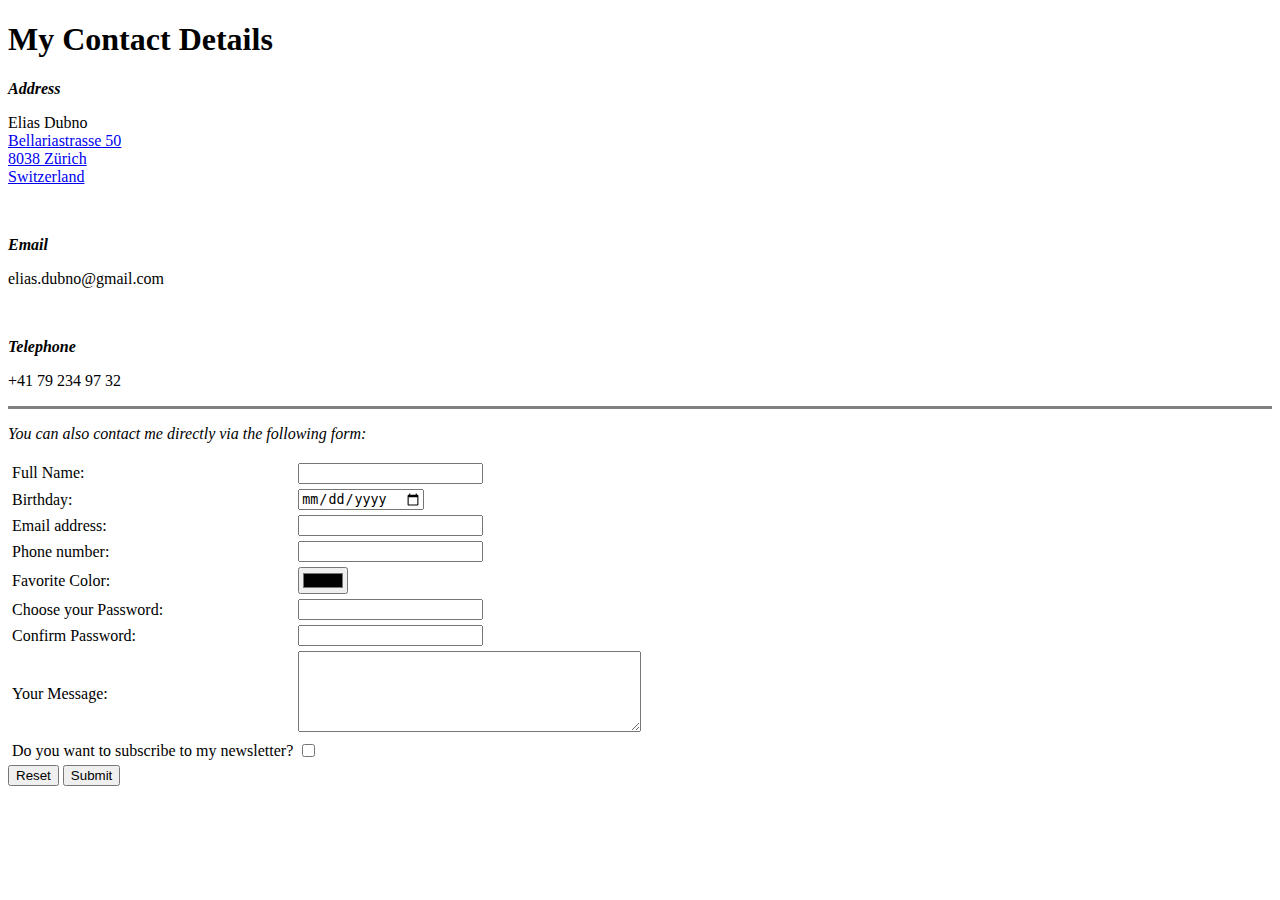
==== contact.html @ c9787c11 "Added initial cv files" ====
<!DOCTYPE html>
<html lang="en" dir="ltr">

<head>
  <meta charset="utf-8">
  <title>Contact Information</title>
</head>

<body>
  <h1>My Contact Details</h1>

  <p><strong><em>Address</em></strong></p>
  <p>
    Elias Dubno <br>
    <a href="https://www.google.ch/maps/place/Bellariastrasse+50,+8038+Z%C3%BCrich/@47.3508141,8.5278028,17z/data=!3m1!4b1!4m5!3m4!1s0x479009e12e049923:0x12c7c3a19be999e0!8m2!3d47.3508105!4d8.5299915?hl=de">Bellariastrasse 50 <br>
      8038 Zürich <br>
      Switzerland </a>
  </p>
  <br>
  <p><strong><em>Email</em></strong></p>
  <p> elias.dubno@gmail.com </p>
  <br>
  <p><strong><em>Telephone</em></strong></p>
  <p> +41 79 234 97 32 </p>

  <hr size="3" noshade>

  <p><em>You can also contact me directly via the following form:</em></p>

  <form enctype="text/plain" action="mailto:elias.dubno@gmail.com" method="post">
    <table cellspacing="3">

      <tr>
        <td> <label> Full Name:</label> </td>
        <td> <input type="text" name="Your Name" value=""> </td>
      </tr>

      <tr>
        <td> <label>Birthday:</label> </td>
        <td> <input type="date" name="Your Birthday" value=""> </td>
      </tr>

      <tr>
        <td> <label> Email address:</label> </td>
        <td> <input type="email" name="Your Email adress" value=""> </td>
      </tr>

      <tr>
        <td> <label>Phone number:</label> </td>
        <td> <input type="tel" name="Your phone number" value=""> </td>
      </tr>

      <tr>
        <td> <label>Favorite Color:</label> </td>
        <td> <input type="color" name="Color" value=""> </td>
      </tr>

      <tr>
        <td> <label>Choose your Password:</label> </td>
        <td> <input type="password" name="PW" value=""> </td>
      </tr>

      <tr>
        <td> <label>Confirm Password:</label> </td>
        <td> <input type="password" name="ConfPW" value=""> </td>
      </tr>

      <tr>
        <td><label>Your Message:</label></td>
        <td><textarea name="Message" rows="5" cols="40"></textarea></td>
      </tr>

      <tr>
        <td><label>Do you want to subscribe to my newsletter?</label></td>
        <td><input type="checkbox" name="Newsletter" value="Yes"></td>
      </tr>

    </table>

    <input type="reset" name="" value="Reset">
    <input type="submit" name="" value="Submit">

  </form>
</body>

</html>
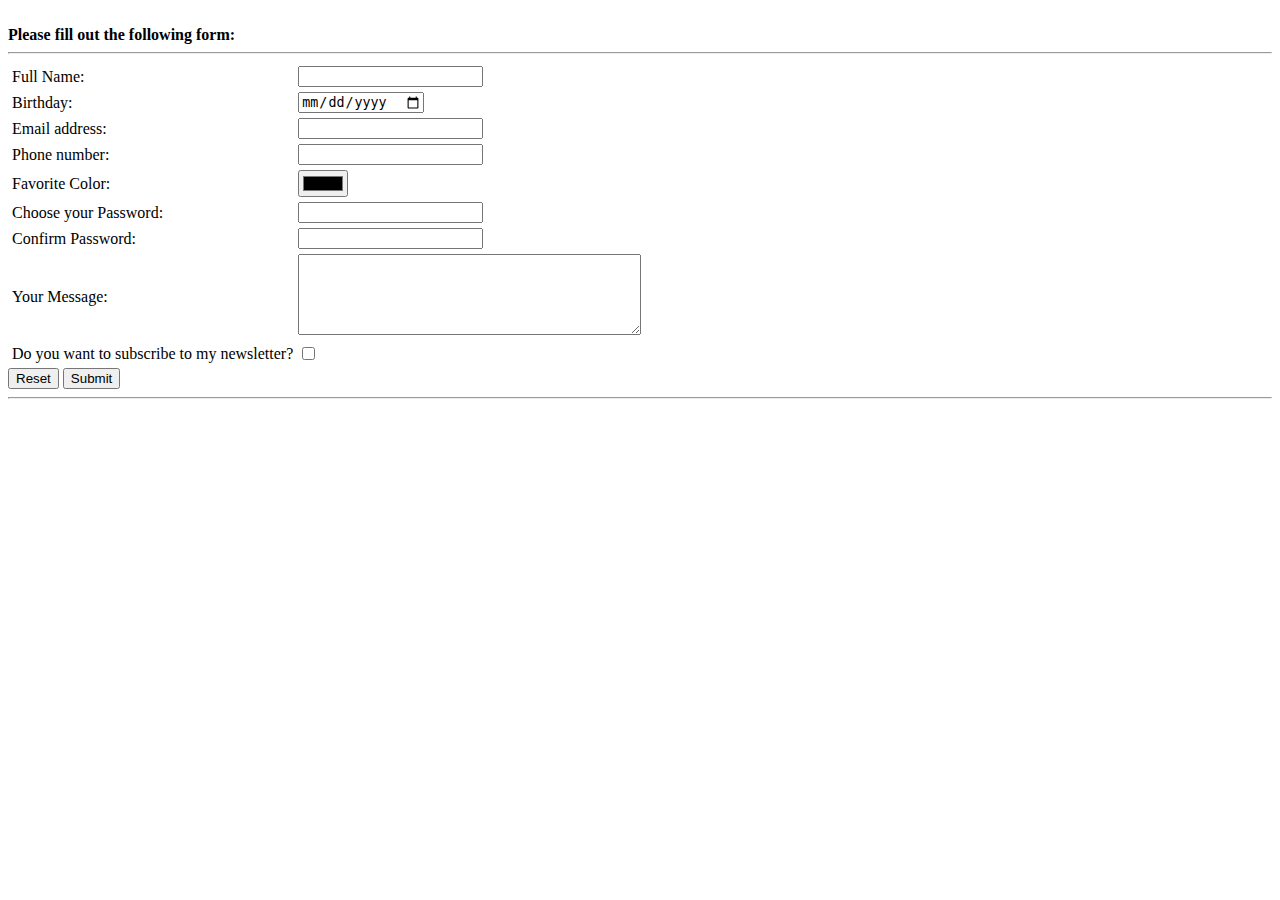
==== commit de3507b9: "Final Changes before first "publishing" my webstie" ====
--- a/contact.html
+++ b/contact.html
@@ -3,29 +3,15 @@
 
 <head>
   <meta charset="utf-8">
-  <title>Contact Information</title>
+  <title>Contact</title>
 </head>
 
 <body>
-  <h1>My Contact Details</h1>
 
-  <p><strong><em>Address</em></strong></p>
-  <p>
-    Elias Dubno <br>
-    <a href="https://www.google.ch/maps/place/Bellariastrasse+50,+8038+Z%C3%BCrich/@47.3508141,8.5278028,17z/data=!3m1!4b1!4m5!3m4!1s0x479009e12e049923:0x12c7c3a19be999e0!8m2!3d47.3508105!4d8.5299915?hl=de">Bellariastrasse 50 <br>
-      8038 Zürich <br>
-      Switzerland </a>
-  </p>
-  <br>
-  <p><strong><em>Email</em></strong></p>
-  <p> elias.dubno@gmail.com </p>
-  <br>
-  <p><strong><em>Telephone</em></strong></p>
-  <p> +41 79 234 97 32 </p>
 
-  <hr size="3" noshade>
-
-  <p><em>You can also contact me directly via the following form:</em></p>
+<br>
+<strong>Please fill out the following form:</strong>
+<hr>
 
   <form enctype="text/plain" action="mailto:elias.dubno@gmail.com" method="post">
     <table cellspacing="3">
@@ -81,6 +67,7 @@
     <input type="submit" name="" value="Submit">
 
   </form>
+  <hr>
 </body>
 
 </html>
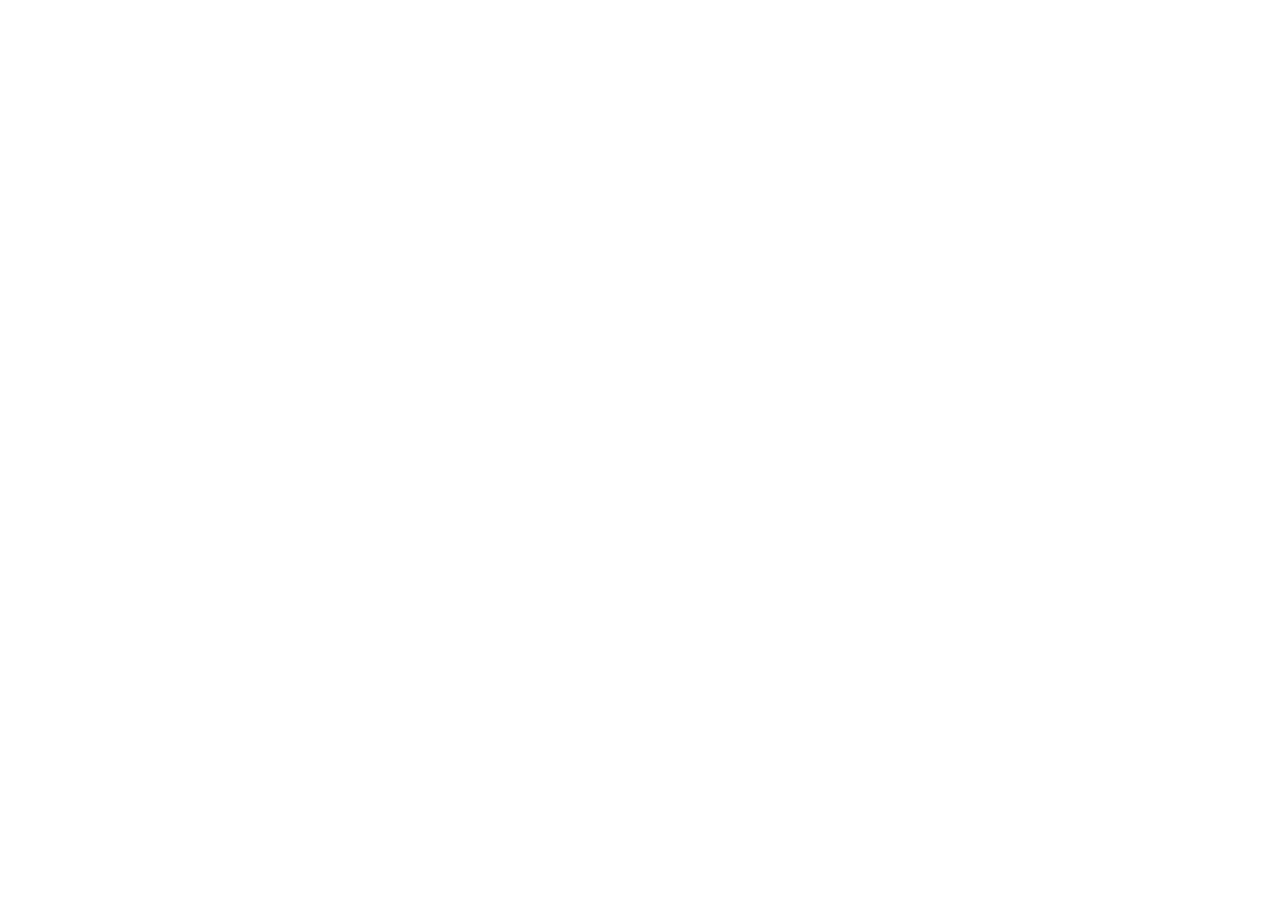
==== commit 6523c135: "Add files via upload" ====
--- a/contact.html
+++ b/contact.html
@@ -1,4 +1,4 @@
-<!DOCTYPE html>
+<!-- <!DOCTYPE html>
 <html lang="en" dir="ltr">
 
 <head>
@@ -9,11 +9,11 @@
 <body>
 
 
-<br>
-<strong>Please fill out the following form:</strong>
-<hr>
+  <br>
+  <strong>Please fill out the following form:</strong>
+  <hr>
 
-  <form enctype="text/plain" action="mailto:elias.dubno@gmail.com" method="post">
+  <form enctype="text/plain" action="mailto:elias.dubno@gmail.com?&subject=Contact" method="post">
     <table cellspacing="3">
 
       <tr>
@@ -71,3 +71,5 @@
 </body>
 
 </html>
+
+-->
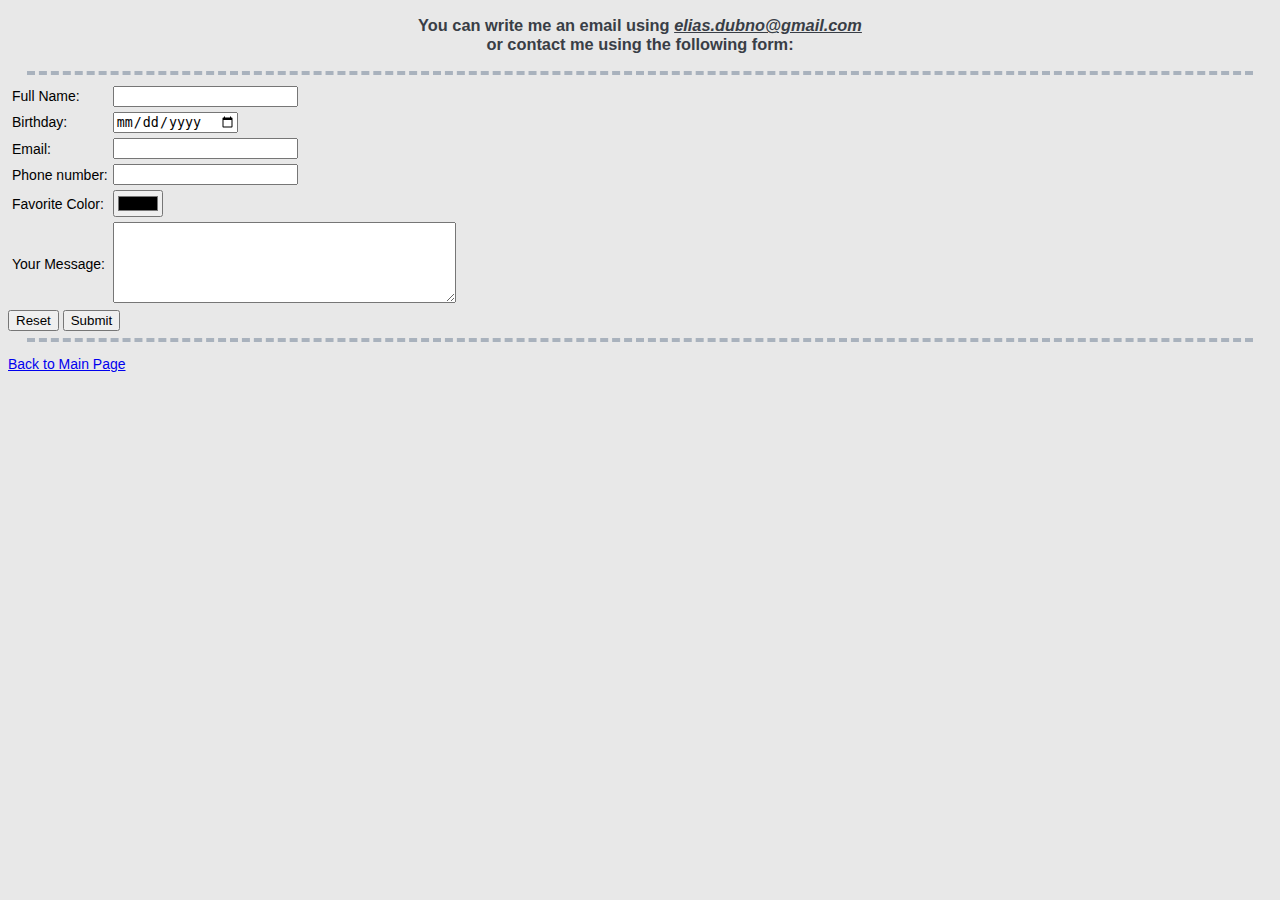
==== commit d199ee4e: "Add files via upload" ====
--- a/contact.html
+++ b/contact.html
@@ -1,16 +1,16 @@
-<!-- <!DOCTYPE html>
+<!DOCTYPE html>
 <html lang="en" dir="ltr">
 
 <head>
   <meta charset="utf-8">
   <title>Contact</title>
+
+  <link rel="stylesheet" href="styles.css">
 </head>
 
 <body>
-
-
-  <br>
-  <strong>Please fill out the following form:</strong>
+  <h3 align="center"> You can write me an email using <em><u>elias.dubno@gmail.com</u></em> <br>
+    or contact me using the following form: </h3>
   <hr>
 
   <form enctype="text/plain" action="mailto:elias.dubno@gmail.com?&subject=Contact" method="post">
@@ -27,7 +27,7 @@
       </tr>
 
       <tr>
-        <td> <label> Email address:</label> </td>
+        <td> <label> Email:</label> </td>
         <td> <input type="email" name="Your Email adress" value=""> </td>
       </tr>
 
@@ -41,6 +41,7 @@
         <td> <input type="color" name="Color" value=""> </td>
       </tr>
 
+      <!--
       <tr>
         <td> <label>Choose your Password:</label> </td>
         <td> <input type="password" name="PW" value=""> </td>
@@ -50,16 +51,19 @@
         <td> <label>Confirm Password:</label> </td>
         <td> <input type="password" name="ConfPW" value=""> </td>
       </tr>
+        -->
 
       <tr>
         <td><label>Your Message:</label></td>
         <td><textarea name="Message" rows="5" cols="40"></textarea></td>
       </tr>
 
-      <tr>
-        <td><label>Do you want to subscribe to my newsletter?</label></td>
+      <!--
+     <tr>
+        <td><label></label></td>
         <td><input type="checkbox" name="Newsletter" value="Yes"></td>
       </tr>
+      -->
 
     </table>
 
@@ -68,8 +72,8 @@
 
   </form>
   <hr>
+
+  <p><a href="index.html">Back to Main Page</a></p>
 </body>
 
 </html>
-
--->
--- a/styles.css
+++ b/styles.css
@@ -0,0 +1,27 @@
+body {
+  background-color: #e8e8e8;
+  font-family: Verdana, Geneva, sans-serif;
+  font-size: 14px;
+}
+
+hr {
+  border-style: dashed none none none;
+  border-color: #73859889;
+  border-width: 4px;
+  width: 97%;
+}
+
+h1 {
+  color: #393e46;
+  font-family: Verdana, Geneva, sans-serif;
+}
+
+h2 {
+  color: #393e46;
+  font-family: Verdana, Geneva, sans-serif;
+}
+
+h3 {
+  color: #393e46;
+  font-family: Verdana, Geneva, sans-serif;
+}
